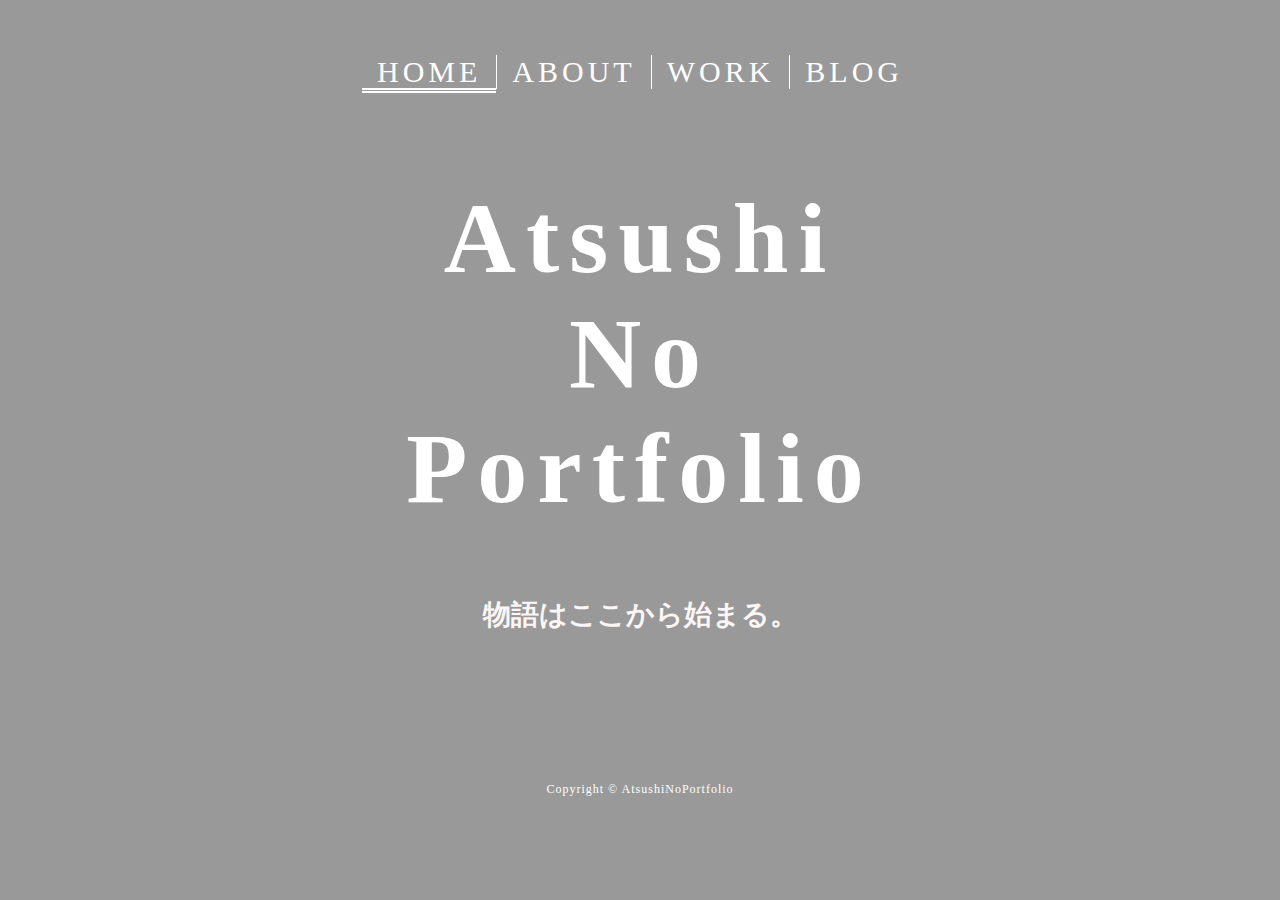
==== index.html @ bc047043 "portfolio" ====
<!DOCTYPE html>
<html lang="ja">
  <head>
    <meta charset="UTF-8" />
    <meta name="viewport" content="width=device-width, initial-scale=1.0" />
    <title>ATS_Portfolio</title>
    <link rel="stylesheet" href="css/style.css" />
  </head>
  <body>
    <header>
      <nav class="nav_list">
        <ul>
          <li class="nav_item active"><a href="index.html">HOME</a></li>
          <li class="nav_item"><a href="about.html">ABOUT</a></li>
          <li class="nav_item"><a href="work.html">WORK</a></li>
          <li class="nav_item"><a href="blog.html">BLOG</a></li>
        </ul>
      </nav>
    </header>
    <main>
      <h1 class="title">
        Atsushi <br />
        No <br />
        Portfolio
      </h1>
      <h2 class="sub-title">
        物語はここから始まる。
      </h2>
    </main>
    <footer>
      <p>Copyright © AtsushiNoPortfolio</p>
    </footer>
  </body>
</html>
---- css/style.css ----
html {
  font-size: 62.5%;
}
body {
  width: 60%;
  margin: 0 auto;
  padding: 0;
  color: #fff;
  background-color: #999;
  font-size: 1.2rem;
  font-family: "メイリオ", "Hiragino Kaku Gothic Pro", sans-serif;
}
*,
*::before,
*::after {
  box-sizing: border-box;
}

header {
  padding: 30px;
  margin-bottom: 50px;
  display: flex;
  justify-content: center;
}
header ul {
  display: flex;
  list-style: none;
  margin-top: 25px;
  padding: 0px;
}
.nav_item a {
  text-decoration: none;
  font-size: 3rem;
  font-family: cursive;
  color: #fff;
  padding: 0 15px;
  font-family: cursive;
  letter-spacing: 4px;
  transition: 0.4s;
}

.nav_item.active a {
  border-bottom: 5px double #fff;
}
.nav_item.active a,
.nav_list a:hover {
  transition: 0.5s;
  border-bottom: 5px double #fff;
}
header li + li {
  border-left: 1px solid #fff;
}
footer {
  width: 100%;
  padding: 6px 0;
  margin-top: 130px;
  color: #fff;
}
footer p {
  text-align: center;
  font-size: 1.2rem;
  font-family: cursive;
  letter-spacing: 1px;
}

/* HOMEのページ */
main .title {
  text-align: center;
  font-size: 10rem;
  font-family: cursive;
  letter-spacing: 10px;
  margin: 0;
}
main .sub-title {
  margin-top: 70px;
  font-size: 2.8rem;
  font-family: Cambria, Cochin, Georgia, Times, "Times New Roman", serif;
  text-align: center;
  color: rgb(252, 246, 246);
}

/* ABOUTのページ */
.MyPF {
  display: flex;
  justify-content: center;
}
.MyPF img {
  width: 200px;
  height: 250px;
  border-radius: 15px;
}
.MyPF ul {
  margin: 0px;
  list-style: none;
}
.MyPF .PF-item {
  padding: 7px;
  font-size: 1.4rem;
}
.MyPF .PF-item span {
  margin-left: 10px;
  font-size: 2rem;
}
.reason {
  width: 70%;
  margin: 60px auto 0;
  text-align: center;
}
.reason p {
  font-size: 1.5rem;
  letter-spacing: 1px;
  line-height: 2;
}
.reason p span {
  font-size: 1.6rem;
  font-weight: bold;
}
/* WORKのページ */
.work {
  display: flex;
}
.work ul {
  list-style: none;
  padding: 0;
  margin: 0;
}
.work .work-item {
  margin-bottom: 80px;
}
.work .work-box {
  width: 100%;
  display: flex;
}
.work .work-box img {
  display: flex;
  width: 50%;
}
.work .work-box .work-text {
  display: flex;
  flex-direction: column;
  justify-content: flex-end;
  width: 48%;
  margin-left: 2%;
  text-align: left;
}
.work .work-box .work-text h1 {
  font-size: 2.5rem;
  color: #fff;
  margin: 0;
}
.work .work-box .work-text h1 a {
  font-size: 1.4rem;
  color: #fff;
}
.work .work-box .work-text h1 a:hover {
  opacity: 0.6;
}
.work .work-box .work-text .date {
  font-size: 1.4rem;
}
.work .work-box .work-text p {
  font-size: 1.4rem;
  letter-spacing: 1px;
  color: rgb(248, 245, 245);
  margin: 0;
  line-height: 1.8;
}
.work .work-box .work-text h2 span {
  font-size: 1.8rem;
}

/* BLOGのページ */
.article {
  width: 100%;
  display: flex;
  flex-wrap: wrap;
  justify-content: space-around;
}
.article-box {
  position: relative;
  width: 39%;
  padding: 230px 0 0;
  margin-bottom: 20px;
  background-color: rgb(241, 239, 239);
  border-radius: 5px;
  border-bottom: 7px solid;
}
.article-box.box-s {
  width: 29%;
}
.article-box.box-l {
  width: 59%;
}
.article-box img {
  width: 100%;
  height: 225px;
  position: absolute;
  top: 0;
  left: 0;
  border-radius: 5px;
}
.article-box:hover {
  opacity: 0.9;
}
.article-box .title {
  font-size: 1.8rem;
  letter-spacing: 1px;
  color: #333;
  margin: 10px;
  text-align: left;
}
.article-box .date {
  padding: 4px;
  color: #767a81;
  text-align: center;
  letter-spacing: 1px;
  font-weight: bold;
  font-size: 1.1rem;
}
.article-box .title::before {
  content: "";
  display: inline-block;
  width: 17px;
  height: 17px;
  margin-right: -5px;
  border: 3px solid;
  border-radius: 50%;
  vertical-align: -2px;
}
.article-box .desc {
  font-size: 1.2rem;
  color: rgb(112, 105, 105);
  margin: 5px 15px 10px;
  letter-spacing: 1px;
}
.article-box.travel,
.article-box.travel .title::before {
  border-color: #ffc0cb;
}
.article-box.shoyo,
.article-box.shoyo .title::before {
  border-color: #76c047;
}
.article-box.live,
.article-box.live .title::before {
  border-color: #fff100;
}
.article-box.soccer,
.article-box.soccer .title::before {
  border-color: #3a2edb;
}
.article-box.dousoukai,
.article-box.dousoukai .title::before {
  border-color: #df5858;
}
.article-box.birthday,
.article-box.birthday .title::before {
  border-color: #8f27d4;
}

/* ########### 425px以下 ########### */
@media (max-width: 425px) {
  body {
    width: 100%;
  }
  header {
    padding: 5px;
    margin-bottom: 30px;
  }
  header ul {
    margin-top: 30px;
    padding: 0px;
  }
  .nav_item a {
    font-size: 1.5rem;
    padding: 0 5px;
    letter-spacing: 3px;
  }

  .nav_item.active a {
    border-bottom: 3px double #fff;
  }
  .nav_item.active a,
  .nav_list a:hover {
    border-bottom: 3px double #fff;
  }
  footer {
    padding: 3px 0;
    margin-top: 50px;
  }
  footer p {
    font-size: 0.5rem;
  }

  /* HOMEのページ */
  main .title {
    font-size: 5rem;
    letter-spacing: 6px;
  }
  main .sub-title {
    margin-top: 20px;
    font-size: 2rem;
  }

  /* ABOUTのページ */
  .MyPF img {
    width: 80px;
    height: 120px;
  }
  .MyPF ul {
    padding: 0 0 0 10px;
  }
  .MyPF .PF-item {
    padding: 1px;
    font-size: 0.6rem;
  }
  .MyPF .PF-item span {
    margin-left: 3px;
    font-size: 1.2rem;
  }
  .reason {
    width: 85%;
    margin: 30px auto 0;
    text-align: left;
  }
  .reason p {
    font-size: 1.3rem;
    line-height: 1.2;
  }
  .reason p span {
    font-size: 1.4rem;
  }
  /* WORKのページ */
  .work {
    display: flex;
    flex-direction: column;
    justify-content: flex-end;
    width: 80%;
    margin: 0 auto;
  }
  .work .work-box {
    display: flex;
    flex-direction: column;
    justify-content: flex-end;
  }
  .work .work-item {
    margin-bottom: 0px;
  }
  .work .work-box img {
    width: 100%;
  }
  .work .work-box .work-text {
    width: 100%;
    margin-left: 0;
    text-align: left;
  }
  .work .work-box .work-text h1 {
    font-size: 1.4rem;
    overflow: hidden;
    text-overflow: ellipsis;
    white-space: nowrap;
  }
  .work .work-box .work-text h1 a {
    font-size: 0.8rem;
  }
  .work .work-box .work-text .date {
    font-size: 0.8rem;
  }
  .work .work-box .work-text p {
    font-size: 0.8rem;
    line-height: 1.5;
  }
  .work .work-box .work-text h2 span {
    font-size: 0.8rem;
  }

  /* BLOGのページ */
  .article-box {
    width: 90%;
  }
  .article-box.box-s {
    width: 90%;
  }
  .article-box.box-l {
    width: 90%;
  }
}

/* ########### 426px以上～768px以下 ########### */
@media (min-width: 426px) and (max-width: 768px) {
  body {
    width: 100%;
  }
  header {
    padding: 20px;
    margin-bottom: 40px;
  }
  header ul {
    margin-top: 30px;
  }
  .nav_item a {
    font-size: 1.8rem;
    padding: 0 10px;
  }

  .nav_item.active a {
    border-bottom: 3px double #fff;
  }
  .nav_item.active a,
  .nav_list a:hover {
    border-bottom: 3px double #fff;
  }

  /* HOMEのページ */
  main .title {
    font-size: 7.2rem;
    letter-spacing: 3px;
  }
  main .sub-title {
    margin-top: 50px;
    font-size: 2.5rem;
  }

  /* ABOUTのページ */
  .MyPF img {
    width: 150px;
    height: 200px;
    border-radius: 15px;
  }
  .MyPF ul {
    padding: 0 0 0 10px;
  }
  .MyPF .PF-item {
    padding: 3px;
    font-size: 1rem;
  }
  .MyPF .PF-item span {
    margin-left: 5px;
    font-size: 1.4rem;
  }
  .reason {
    width: 80%;
    margin: 40px auto 0;
    text-align: left;
  }
  .reason p {
    width: 90%;
    margin: 0 auto;
    font-size: 1.4rem;
    line-height: 1.6;
  }
  .reason p span {
    font-size: 1.5rem;
  }
  /* WORKのページ */
  .work {
    display: flex;
    flex-direction: column;
    justify-content: flex-end;
    width: 75%;
    margin: 0 auto;
  }
  .work .work-box {
    display: flex;
    flex-direction: column;
    justify-content: flex-end;
  }
  .work .work-item {
    margin-bottom: 0px;
  }
  .work .work-box img {
    width: 100%;
  }
  .work .work-box .work-text {
    width: 100%;
    margin-left: 0;
    text-align: left;
  }
  .work .work-box .work-text h1 {
    font-size: 1.7rem;
    padding: 5px 0;
  }
  .work .work-box .work-text h1 a {
    font-size: 1rem;
  }
  .work .work-box .work-text .date {
    font-size: 1.2rem;
  }
  .work .work-box .work-text p {
    font-size: 1.2rem;
    line-height: 1.5;
  }

  /* BLOGのページ */
  .article-box {
    width: 49%;
  }
  .article-box.box-s {
    width: 29%;
  }
  .article-box.box-l {
    width: 69%;
  }
}

/* ########### 769px以上～1024px以下 ########### */
@media (min-width: 769px) and (max-width: 1024px) {
  body {
    width: 80%;
  }
  header {
    padding: 20px;
    margin-bottom: 40px;
  }
  .nav_item a {
    font-size: 2.5rem;
  }

  /* HOMEのページ */
  main .title {
    font-size: 9rem;
    letter-spacing: 8px;
  }
  main .sub-title {
    margin-top: 50px;
    font-size: 2.5rem;
  }

  /* ABOUTのページ */
  .MyPF img {
    width: 180px;
    height: 230px;
  }
  .MyPF ul {
    padding: 0 0 0 10px;
  }
  .MyPF .PF-item {
    padding: 3px;
    font-size: 1.3rem;
  }
  .MyPF .PF-item span {
    margin-left: 5px;
    font-size: 1.8rem;
  }
  .reason {
    width: 90%;
    margin: 40px auto 0;
    text-align: left;
  }
  .reason p {
    width: 90%;
    margin: 0 auto;
    font-size: 1.8rem;
    line-height: 1.6;
  }
  .reason p span {
    font-size: 1.9rem;
  }
  /* WORKのページ */
  .work .work-item {
    margin-bottom: 80px;
  }
  .work .work-box .work-text h1 {
    font-size: 2.3rem;
    overflow: hidden;
    text-overflow: ellipsis;
    white-space: nowrap;
  }
  .work .work-box .work-text h1 a {
    font-size: 1.4rem;
  }
  .work .work-box .work-text .date {
    font-size: 1.4rem;
  }
  .work .work-box .work-text p {
    font-size: 1.4rem;
    line-height: 1.8;
  }
  .work .work-box .work-text h2 span {
    font-size: 1.8rem;
  }

  /* BLOGのページ */
}

/* ########### 1025px以上1440px以下 ########### */
@media (min-width: 1025px) and (max-width: 1440px) {
  body {
    width: 80%;
  }
  header {
    padding: 30px;
    margin-bottom: 50px;
  }
  header ul {
    margin-top: 25px;
    padding: 0px;
  }
  .nav_item a {
    font-size: 3rem;
    padding: 0 15px;
    letter-spacing: 4px;
  }

  .nav_item.active a {
    border-bottom: 5px double #fff;
  }
  .nav_item.active a,
  .nav_list a:hover {
    border-bottom: 5px double #fff;
  }
  footer {
    padding: 6px 0;
    margin-top: 130px;
  }
  footer p {
    font-size: 1.2rem;
  }

  /* HOMEのページ */
  main .title {
    font-size: 10rem;
    letter-spacing: 10px;
  }
  main .sub-title {
    margin-top: 70px;
    font-size: 2.8rem;
  }

  /* ABOUTのページ */
  .MyPF img {
    width: 200px;
    height: 250px;
    border-radius: 15px;
  }
  .MyPF .PF-item {
    padding: 7px;
    font-size: 1.4rem;
  }
  .MyPF .PF-item span {
    margin-left: 10px;
    font-size: 2rem;
  }
  .reason {
    margin: 60px auto 0;
  }
  .reason p {
    font-size: 1.5rem;
    line-height: 2;
  }
  .reason p span {
    font-size: 1.6rem;
  }
  /* WORKのページ */
  .work .work-item {
    margin-bottom: 80px;
  }
  .work .work-box .work-text h1 {
    font-size: 2.5rem;
  }
  .work .work-box .work-text h1 a {
    font-size: 1.4rem;
  }
  .work .work-box .work-text .date {
    font-size: 1.4rem;
  }
  .work .work-box .work-text p {
    font-size: 1.4rem;
    line-height: 1.8;
  }
  .work .work-box .work-text h2 span {
    font-size: 1.8rem;
  }

  /* BLOGのページ */
}
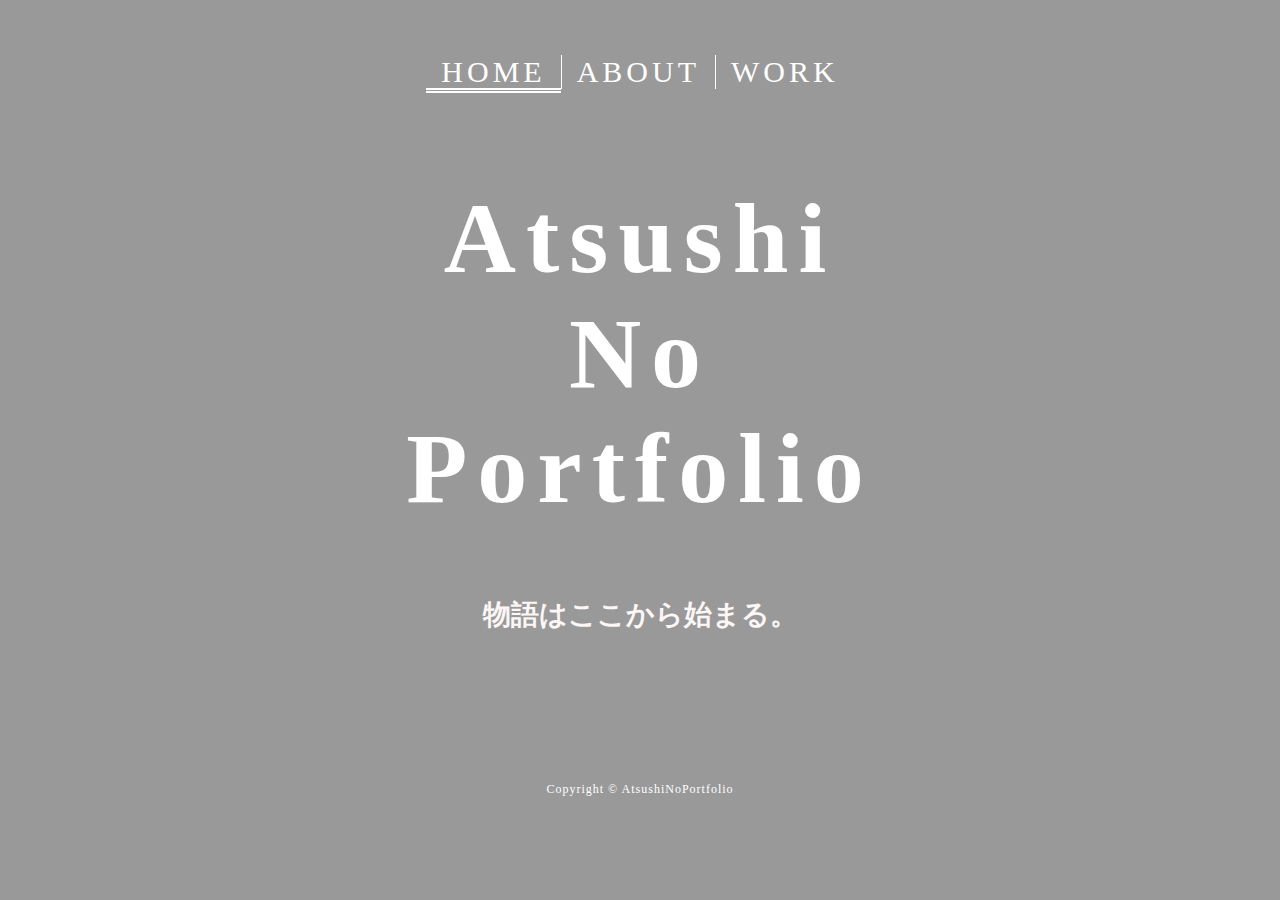
==== commit b6efd5de: "profile" ====
--- a/index.html
+++ b/index.html
@@ -13,7 +13,6 @@
           <li class="nav_item active"><a href="index.html">HOME</a></li>
           <li class="nav_item"><a href="about.html">ABOUT</a></li>
           <li class="nav_item"><a href="work.html">WORK</a></li>
-          <li class="nav_item"><a href="blog.html">BLOG</a></li>
         </ul>
       </nav>
     </header>
--- a/css/style.css
+++ b/css/style.css
@@ -169,94 +169,6 @@
   font-size: 1.8rem;
 }
 
-/* BLOGのページ */
-.article {
-  width: 100%;
-  display: flex;
-  flex-wrap: wrap;
-  justify-content: space-around;
-}
-.article-box {
-  position: relative;
-  width: 39%;
-  padding: 230px 0 0;
-  margin-bottom: 20px;
-  background-color: rgb(241, 239, 239);
-  border-radius: 5px;
-  border-bottom: 7px solid;
-}
-.article-box.box-s {
-  width: 29%;
-}
-.article-box.box-l {
-  width: 59%;
-}
-.article-box img {
-  width: 100%;
-  height: 225px;
-  position: absolute;
-  top: 0;
-  left: 0;
-  border-radius: 5px;
-}
-.article-box:hover {
-  opacity: 0.9;
-}
-.article-box .title {
-  font-size: 1.8rem;
-  letter-spacing: 1px;
-  color: #333;
-  margin: 10px;
-  text-align: left;
-}
-.article-box .date {
-  padding: 4px;
-  color: #767a81;
-  text-align: center;
-  letter-spacing: 1px;
-  font-weight: bold;
-  font-size: 1.1rem;
-}
-.article-box .title::before {
-  content: "";
-  display: inline-block;
-  width: 17px;
-  height: 17px;
-  margin-right: -5px;
-  border: 3px solid;
-  border-radius: 50%;
-  vertical-align: -2px;
-}
-.article-box .desc {
-  font-size: 1.2rem;
-  color: rgb(112, 105, 105);
-  margin: 5px 15px 10px;
-  letter-spacing: 1px;
-}
-.article-box.travel,
-.article-box.travel .title::before {
-  border-color: #ffc0cb;
-}
-.article-box.shoyo,
-.article-box.shoyo .title::before {
-  border-color: #76c047;
-}
-.article-box.live,
-.article-box.live .title::before {
-  border-color: #fff100;
-}
-.article-box.soccer,
-.article-box.soccer .title::before {
-  border-color: #3a2edb;
-}
-.article-box.dousoukai,
-.article-box.dousoukai .title::before {
-  border-color: #df5858;
-}
-.article-box.birthday,
-.article-box.birthday .title::before {
-  border-color: #8f27d4;
-}
 
 /* ########### 425px以下 ########### */
 @media (max-width: 425px) {
@@ -373,17 +285,6 @@
   .work .work-box .work-text h2 span {
     font-size: 0.8rem;
   }
-
-  /* BLOGのページ */
-  .article-box {
-    width: 90%;
-  }
-  .article-box.box-s {
-    width: 90%;
-  }
-  .article-box.box-l {
-    width: 90%;
-  }
 }
 
 /* ########### 426px以上～768px以下 ########### */
@@ -490,18 +391,8 @@
     font-size: 1.2rem;
     line-height: 1.5;
   }
-
-  /* BLOGのページ */
-  .article-box {
-    width: 49%;
-  }
-  .article-box.box-s {
-    width: 29%;
-  }
-  .article-box.box-l {
-    width: 69%;
-  }
-}
+}
+
 
 /* ########### 769px以上～1024px以下 ########### */
 @media (min-width: 769px) and (max-width: 1024px) {
@@ -579,9 +470,8 @@
   .work .work-box .work-text h2 span {
     font-size: 1.8rem;
   }
-
-  /* BLOGのページ */
-}
+}
+
 
 /* ########### 1025px以上1440px以下 ########### */
 @media (min-width: 1025px) and (max-width: 1440px) {
@@ -671,6 +561,4 @@
   .work .work-box .work-text h2 span {
     font-size: 1.8rem;
   }
-
-  /* BLOGのページ */
-}
+}
